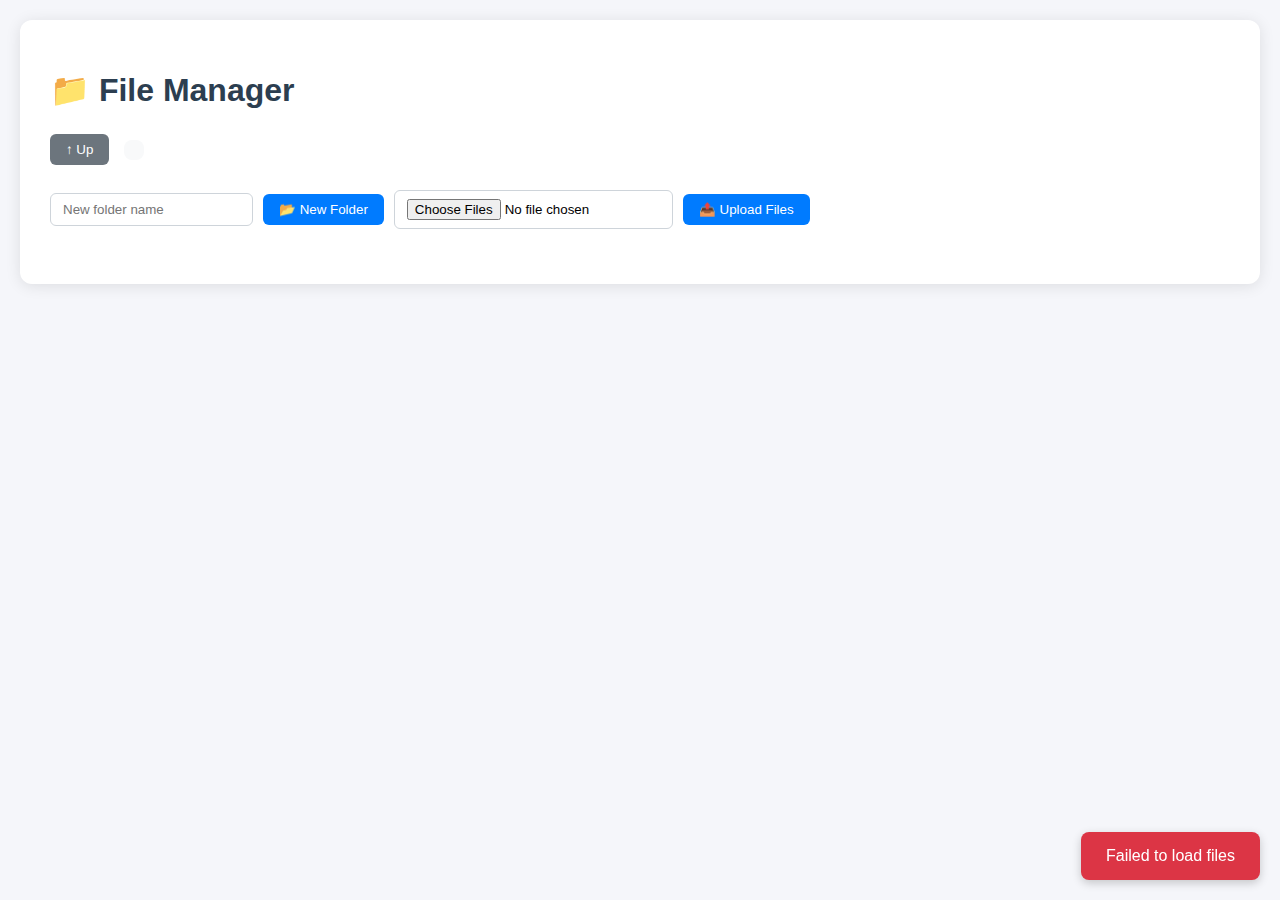
==== templates/index.html @ 274b66b8 "feat:添加文件 初始版本" ====
<!DOCTYPE html>
<html lang="en">
<head>
    <meta charset="UTF-8">
    <meta name="viewport" content="width=device-width, initial-scale=1.0">
    <title>File Manager</title>
    <link rel="stylesheet" href="/static/style.css">
</head>
<body>
    <div class="container">
        <header>
            <h1>📁 File Manager</h1>
            <div class="path-nav">
                <button class="btn btn-secondary" id="upButton" onclick="goUp()" disabled>↑ Up</button>
                <div class="breadcrumbs" id="pathDisplay"></div>
            </div>
        </header>

        <div class="toolbar">
            <div class="upload-section">
                <input type="text" id="newFolderName" placeholder="New folder name" class="form-input">
                <button class="btn btn-primary" onclick="createFolder()">📂 New Folder</button>
                <input type="file" id="fileInput" multiple class="form-input">
                <button class="btn btn-primary" onclick="startUpload()">📤 Upload Files</button>
                <div id="uploadProgress" class="upload-progress-container"></div>
            </div>
        </div>

        <div id="fileList" class="file-list"></div>
    </div>

    <script src="/static/app.js"></script>
</body>
</html>
---- static/style.css ----
/* Base Styles */
body {
    font-family: 'Segoe UI', Tahoma, Geneva, Verdana, sans-serif;
    margin: 0;
    padding: 20px;
    background-color: #f5f6fa;
}

.container {
    max-width: 1200px;
    margin: 0 auto;
    background-color: white;
    padding: 30px;
    border-radius: 12px;
    box-shadow: 0 2px 15px rgba(0, 0, 0, 0.1);
}

h1 {
    color: #2c3e50;
    margin-bottom: 25px;
    display: flex;
    align-items: center;
    gap: 10px;
}

/* Path Navigation */
.path-nav {
    display: flex;
    align-items: center;
    gap: 15px;
    margin-bottom: 25px;
}

.breadcrumbs {
    display: flex;
    align-items: center;
    flex-wrap: wrap;
    gap: 8px;
    padding: 10px;
    background-color: #f8f9fa;
    border-radius: 8px;
}

.path-segment {
    padding: 6px 12px;
    background-color: #e9ecef;
    border-radius: 6px;
    cursor: pointer;
    transition: all 0.2s;
    display: flex;
    align-items: center;
    gap: 5px;
}

.path-segment:hover {
    background-color: #007bff;
    color: white;
}

.path-separator {
    color: #6c757d;
    padding: 0 5px;
}

/* Toolbar */
.toolbar {
    margin-bottom: 25px;
}

.upload-section {
    display: flex;
    gap: 10px;
    flex-wrap: wrap;
    align-items: center;
}

/* File List */
.file-list table {
    width: 100%;
    border-collapse: collapse;
    background-color: white;
    border-radius: 8px;
    overflow: hidden;
    box-shadow: 0 1px 3px rgba(0, 0, 0, 0.1);
}

.file-list th,
.file-list td {
    padding: 12px 15px;
    text-align: left;
    border-bottom: 1px solid #e9ecef;
}

.file-list th {
    background-color: #f8f9fa;
    color: #495057;
    font-weight: 600;
}

.file-list tr:hover {
    background-color: #f8f9fa;
}

/* Buttons */
.btn {
    padding: 8px 16px;
    border: none;
    border-radius: 6px;
    cursor: pointer;
    transition: all 0.2s;
    display: inline-flex;
    align-items: center;
    gap: 6px;
}

.btn-primary {
    background-color: #007bff;
    color: white;
}

.btn-primary:hover {
    background-color: #0056b3;
}

.btn-secondary {
    background-color: #6c757d;
    color: white;
}

.btn-secondary:hover {
    background-color: #5a6268;
}

.btn-danger {
    background-color: #dc3545;
    color: white;
}

.btn-danger:hover {
    background-color: #c82333;
}

/* Form Elements */
.form-input {
    padding: 8px 12px;
    border: 1px solid #ced4da;
    border-radius: 6px;
    transition: border-color 0.15s;
}

.form-input:focus {
    outline: none;
    border-color: #80bdff;
    box-shadow: 0 0 0 0.2rem rgba(0, 123, 255, 0.25);
}

/* Responsive Design */
@media (max-width: 768px) {
    .container {
        padding: 15px;
    }

    .upload-section {
        flex-direction: column;
        align-items: stretch;
    }

    .btn {
        width: 100%;
        justify-content: center;
    }
}

.error-toast {
    position: fixed;
    bottom: 20px;
    right: 20px;
    padding: 15px 25px;
    background-color: #dc3545;
    color: white;
    border-radius: 8px;
    box-shadow: 0 3px 10px rgba(0, 0, 0, 0.2);
    z-index: 1000;
    animation: slideIn 0.3s ease-out;
}

@keyframes slideIn {
    from { transform: translateX(100%); }
    to { transform: translateX(0); }
}


/* 上传进度样式 */
.upload-progress-container {
    margin-top: 20px;
    background: #fff;
    border-radius: 8px;
    box-shadow: 0 2px 8px rgba(0, 0, 0, 0.1);
}

.upload-item {
    padding: 15px;
    border-bottom: 1px solid #eee;
}

.progress-bar {
    height: 20px;
    background: #f0f0f0;
    border-radius: 10px;
    overflow: hidden;
    position: relative;
    margin: 10px 0;
}

.progress-fill {
    height: 100%;
    background: #007bff;
    transition: width 0.3s ease;
}

.upload-info {
    display: flex;
    justify-content: space-between;
    font-size: 0.9em;
    color: #666;
}

.upload-speed {
    font-weight: bold;
    color: #2c3e50;
}
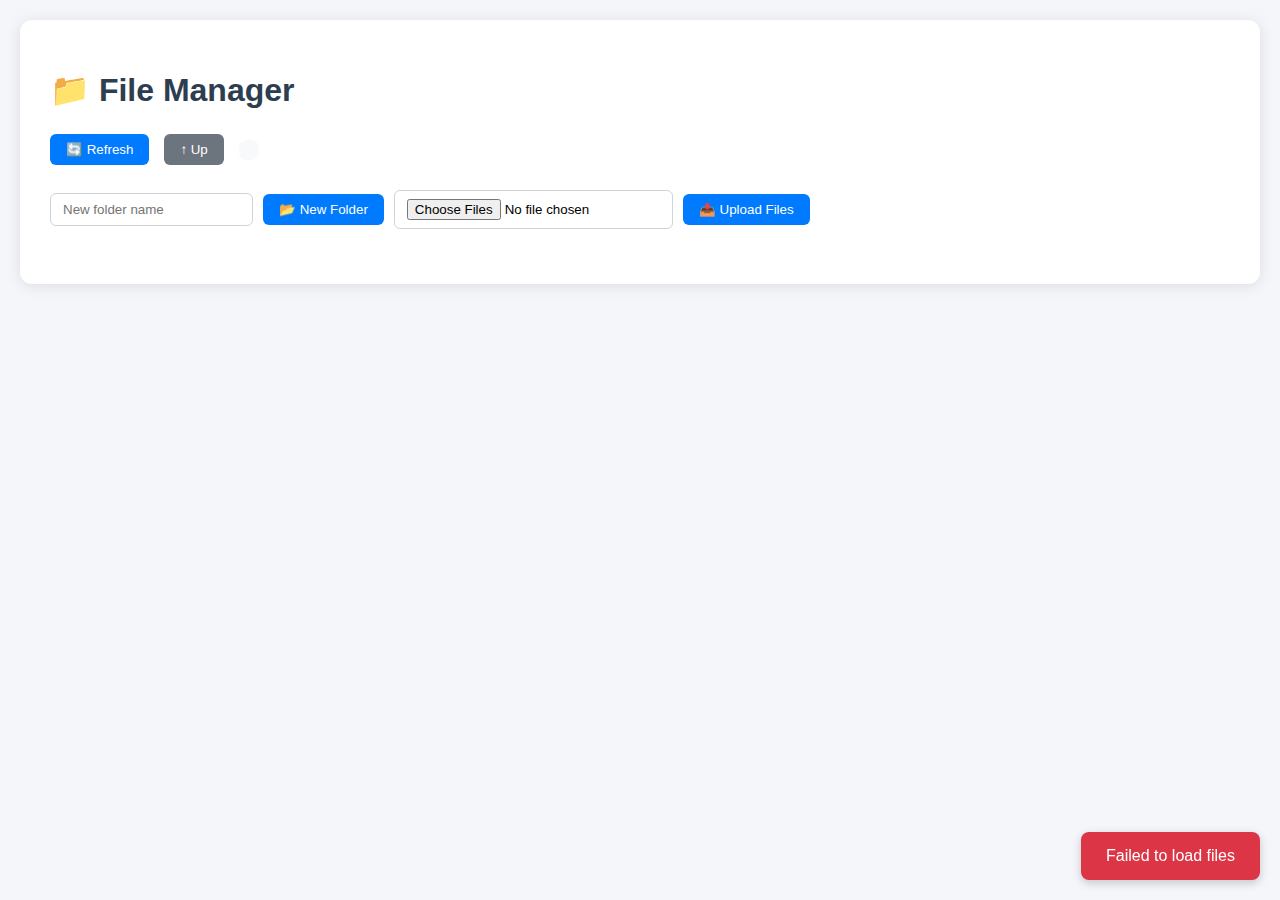
==== commit 66249676: "feat:添加刷新功能 优化页面按钮布局" ====
--- a/templates/index.html
+++ b/templates/index.html
@@ -1,9 +1,9 @@
 <!DOCTYPE html>
-<html lang="en">
+<html lang="zh">
 <head>
     <meta charset="UTF-8">
     <meta name="viewport" content="width=device-width, initial-scale=1.0">
-    <title>File Manager</title>
+    <title>tFile Manager</title>
     <link rel="stylesheet" href="/static/style.css">
 </head>
 <body>
@@ -11,6 +11,7 @@
         <header>
             <h1>📁 File Manager</h1>
             <div class="path-nav">
+                <button class="btn btn-primary" id="refreshButton" onclick="loadFiles(currentPath);showInfo('Done!')">🔄 Refresh</button>
                 <button class="btn btn-secondary" id="upButton" onclick="goUp()" disabled>↑ Up</button>
                 <div class="breadcrumbs" id="pathDisplay"></div>
             </div>
@@ -22,7 +23,11 @@
                 <button class="btn btn-primary" onclick="createFolder()">📂 New Folder</button>
                 <input type="file" id="fileInput" multiple class="form-input">
                 <button class="btn btn-primary" onclick="startUpload()">📤 Upload Files</button>
+            </div>
                 <div id="uploadProgress" class="upload-progress-container"></div>
+                <div id="uploadProgress" class="upload-progress-container"></div>
+            </div>
+            <div id="uploadProgress" class="upload-progress-container"></div>
             </div>
         </div>
 
--- a/static/style.css
+++ b/static/style.css
@@ -184,6 +184,19 @@
     animation: slideIn 0.3s ease-out;
 }
 
+.info-toast {
+    position: fixed;
+    bottom: 20px;
+    right: 20px;
+    padding: 15px 25px;
+    background-color: #3e7eee;
+    color: white;
+    border-radius: 8px;
+    box-shadow: 0 3px 10px rgba(0, 0, 0, 0.2);
+    z-index: 1000;
+    animation: slideIn 0.3s ease-out;
+}
+
 @keyframes slideIn {
     from { transform: translateX(100%); }
     to { transform: translateX(0); }
